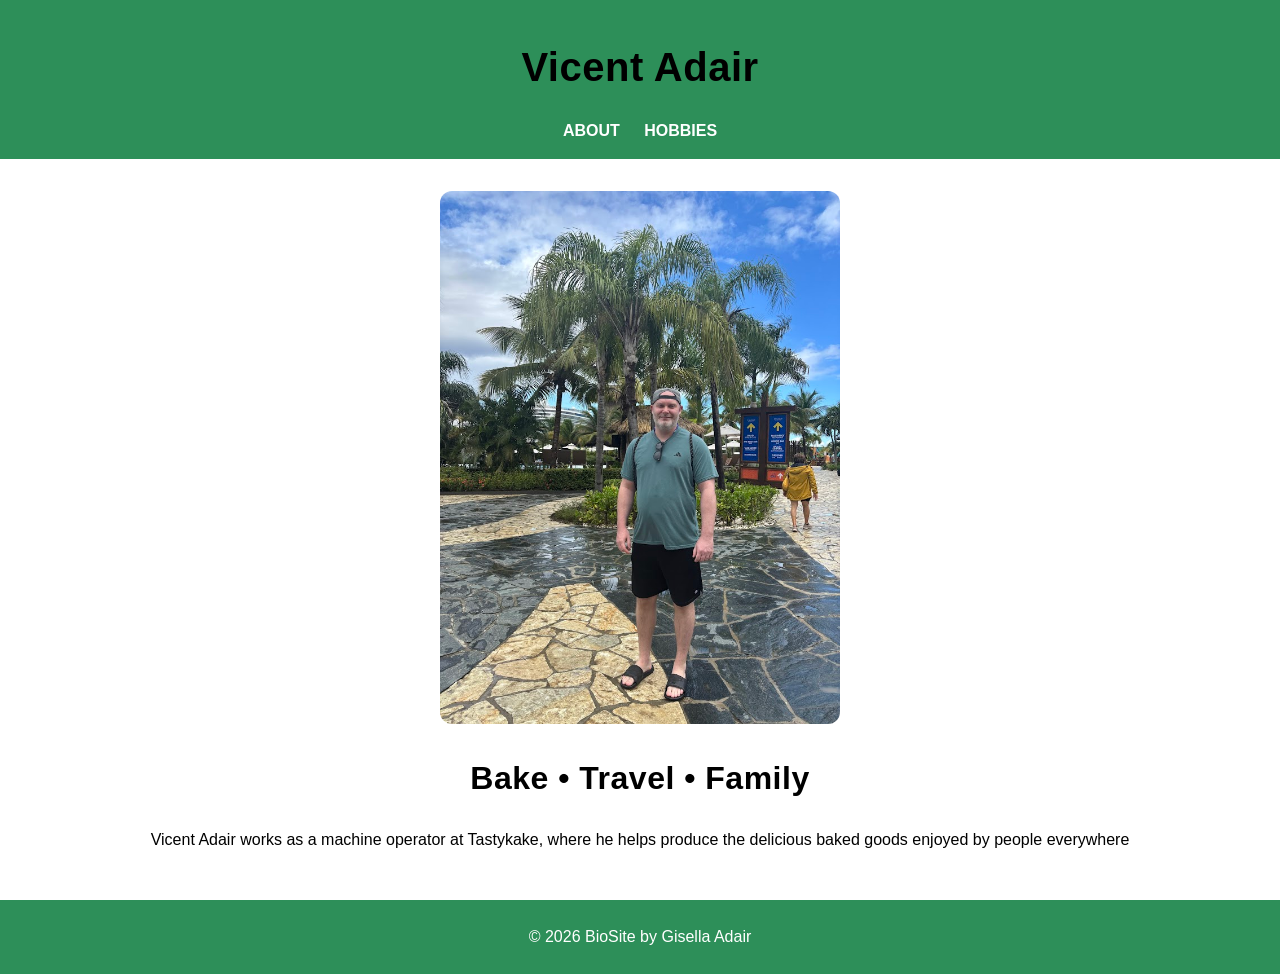
==== index.html @ f2a49580 "Update name of index" ====
<!DOCTYPE html>
<html lang="en">
<head>
     <!-- 
      Name: Gisella Adair
      Assignment: Module 6.2 bioSite: Development
      Date: February 15, 2026
    -->
    <meta charset="UTF-8">
  <meta name="viewport" content="width=device-width, initial-scale=1.0">
  <title>Vicent Adair</title>
  <link rel="stylesheet" href="Adair_mod5_2.css">
</head>
<body>
  <header>
    <h1>Vicent Adair</h1>
    <nav>
      <a href="About_Page.html">ABOUT</a>
      <a href="Hobbies_Page.html">HOBBIES</a>
    </nav>
  </header>

  <main>
    <div class="profile-card">
      <img src="Images/Vicent_A.jpg" alt="Vincent Adair">
      <h2>Bake • Travel • Family</h2>
      <p>Vicent Adair works as a machine operator at Tastykake, where he helps produce the delicious baked goods enjoyed by people everywhere</p>
    </div>
  </main>

  <footer>
    <p>© 2026 BioSite by Gisella Adair</p>
  </footer>
</body>
</html>
---- Adair_mod5_2.css ----
body {
  font-family: 'Poppins', sans-serif;
  font-weight: 400;
  line-height: 1.6;
  color: var(--secondary-color);
  background-color: var(--background-color);
  margin: 0;
}

h1 {
  font-size: 2.5rem;
  font-weight: 700;
  line-height: 1.2;
  letter-spacing: 0.5px;
}

h2 {
  font-size: 2rem;
  font-weight: 600;
  line-height: 1.3;
  letter-spacing: 0.5px;
}

h3 {
  font-size: 1.5rem;
  font-weight: 500;
  line-height: 1.3;
}


header {
  background-color: #2d8f59;
  padding: 1rem;
  text-align: center;
}

nav a {
  color: white;
  margin: 0 10px;
  text-decoration: none;
  font-weight: bold;
}

.profile-card {
  text-align: center;
  padding: 2rem;
}

.profile-card img {
  width: 80%;
  max-width: 400px;
  border-radius: 12px;
}

footer {
  background-color: #2d8f59;
  color: white;
  text-align: center;
  padding: 0.5rem;
}

.about-content {
    text-align: center;
  padding: 2rem;
}

.image-card {
    display: flex;
    flex-wrap: wrap;
    justify-content: center;
    gap: 15px;
    padding: 20px;
  }

  .image-card img {
    width: 220px;
    height: 220px;
    object-fit: cover;
    border-radius: 15px;
    box-shadow: 0 4px 10px rgba(0, 0, 0, 0.2);
    transition: transform 0.3s ease, box-shadow 0.3s ease;
  }

  img:hover {
    transform: scale(1.05);
    box-shadow: 0 8px 15px rgba(0, 0, 0, 0.3);
  }
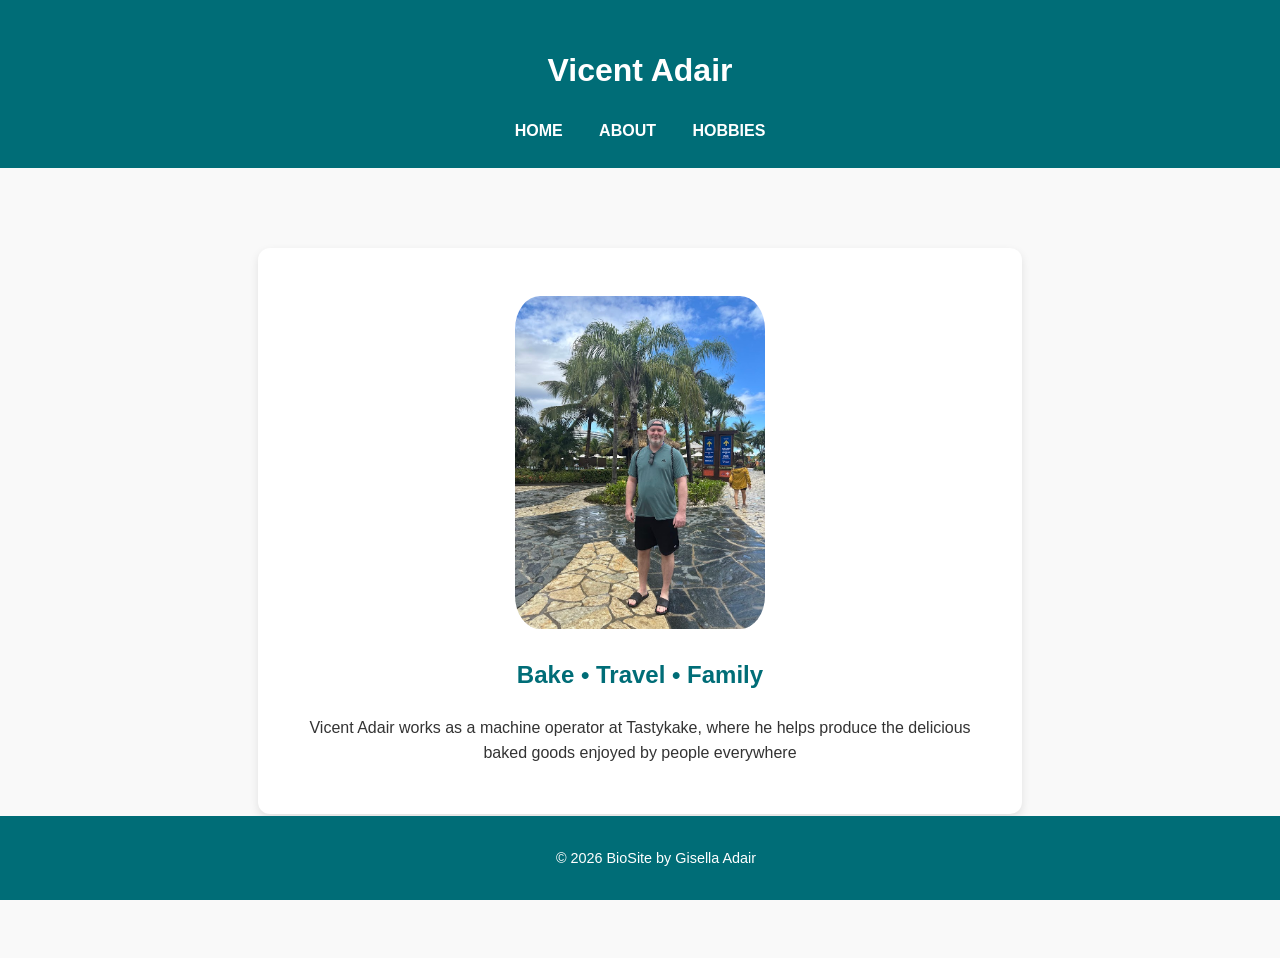
==== commit c41cc336: "Assignment 7" ====
--- a/index.html
+++ b/index.html
@@ -4,17 +4,19 @@
      <!-- 
       Name: Gisella Adair
       Assignment: Module 6.2 bioSite: Development
-      Date: February 15, 2026
+      Date: February 22, 2026
     -->
     <meta charset="UTF-8">
   <meta name="viewport" content="width=device-width, initial-scale=1.0">
   <title>Vicent Adair</title>
-  <link rel="stylesheet" href="Adair_mod5_2.css">
+  <link rel="stylesheet" href="Css/Adair_mod5_2.css">
 </head>
+
 <body>
   <header>
     <h1>Vicent Adair</h1>
     <nav>
+      <a href="index.html">HOME</a>
       <a href="About_Page.html">ABOUT</a>
       <a href="Hobbies_Page.html">HOBBIES</a>
     </nav>
@@ -22,7 +24,7 @@
 
   <main>
     <div class="profile-card">
-      <img src="Images/Vicent_A.jpg" alt="Vincent Adair">
+      <img src="Images/Vicent_A.jpg" alt="Portrait of Vicent Adair">
       <h2>Bake • Travel • Family</h2>
       <p>Vicent Adair works as a machine operator at Tastykake, where he helps produce the delicious baked goods enjoyed by people everywhere</p>
     </div>
--- a/Css/Adair_mod5_2.css
+++ b/Css/Adair_mod5_2.css
@@ -0,0 +1,158 @@
+:root {
+  --primary-color: #006d77;
+  --accent-color: #83c5be;
+  --background-color: #f9f9f9;
+  --text-color: #333;
+  --font-main: 'Poppins', sans-serif;
+}
+
+body {
+  font-family: var(--font-main);
+  margin: 0;
+  background-color: var(--background-color);
+  color: var(--text-color);
+  line-height: 1.6;
+}
+
+
+header {
+  background-color: var(--primary-color);
+  color: white;
+  text-align: center;
+  padding: 1.5rem 0;
+}
+
+nav {
+  margin-top: 0.5rem;
+}
+
+nav a {
+  color: white;
+  margin: 0 1rem;
+  text-decoration: none;
+  font-weight: 600;
+  transition: color 0.3s ease;
+}
+
+nav a:hover {
+  color: var(--accent-color);
+  text-decoration: underline;
+}
+
+
+main {
+  padding: 2rem 1rem 6rem;
+}
+
+
+.profile-card {
+  text-align: center;
+  margin: 3rem auto;
+  width: 90%;
+  max-width: 700px;
+  background-color: white;
+  border-radius: 12px;
+  padding: 2rem;
+  box-shadow: 0 4px 10px rgba(0, 0, 0, 0.1);
+}
+
+.profile-card img {
+  width: 250px;
+  border-radius: 10%;
+  margin-top: 1rem;
+}
+
+
+.image-gallery {
+  display: flex;
+  flex-wrap: wrap;
+  justify-content: center;
+  gap: 1rem;
+  margin: 2rem auto;
+}
+
+.image-gallery figure {
+  flex: 1 1 200px;
+  max-width: 220px;
+  text-align: center;
+}
+
+.image-gallery img {
+  width: 100%;
+  border-radius: 10px;
+  box-shadow: 0 2px 8px rgba(0, 0, 0, 0.15);
+}
+
+.image-gallery figcaption {
+  font-size: 0.9rem;
+  color: #666;
+  margin-top: 0.5rem;
+}
+
+
+h2, h3 {
+  color: var(--primary-color);
+}
+
+figure {
+  text-align: center;
+  margin: 1.5rem auto;
+}
+
+figure img {
+  width: 90%;
+  max-width: 500px;
+  border-radius: 10px;
+  box-shadow: 0 2px 8px rgba(0, 0, 0, 0.15);
+}
+
+figcaption {
+  font-size: 0.9rem;
+  color: #666;
+  margin-top: 0.5rem;
+}
+
+
+footer {
+  background-color: var(--primary-color);
+  color: white;
+  text-align: center;
+  padding: 1rem;
+  position: fixed;
+  width: 100%;
+  bottom: 0;
+  font-size: 0.9rem;
+}
+
+
+@media (max-width: 600px) {
+  nav a {
+    display: block;
+    margin: 0.5rem 0;
+  }
+
+  .profile-card {
+    width: 95%;
+    padding: 1.5rem;
+  }
+
+  .image-gallery {
+    flex-direction: column;
+    align-items: center;
+  }
+
+  figure img {
+    width: 100%;
+  }
+}
+
+.about-content {
+  text-align: center;
+  margin: 3rem auto;
+  width: 90%;
+  max-width: 700px;
+  background-color: white;
+  border-radius: 12px;
+  padding: 2rem;
+  box-shadow: 0 4px 10px rgba(0, 0, 0, 0.1);
+}
